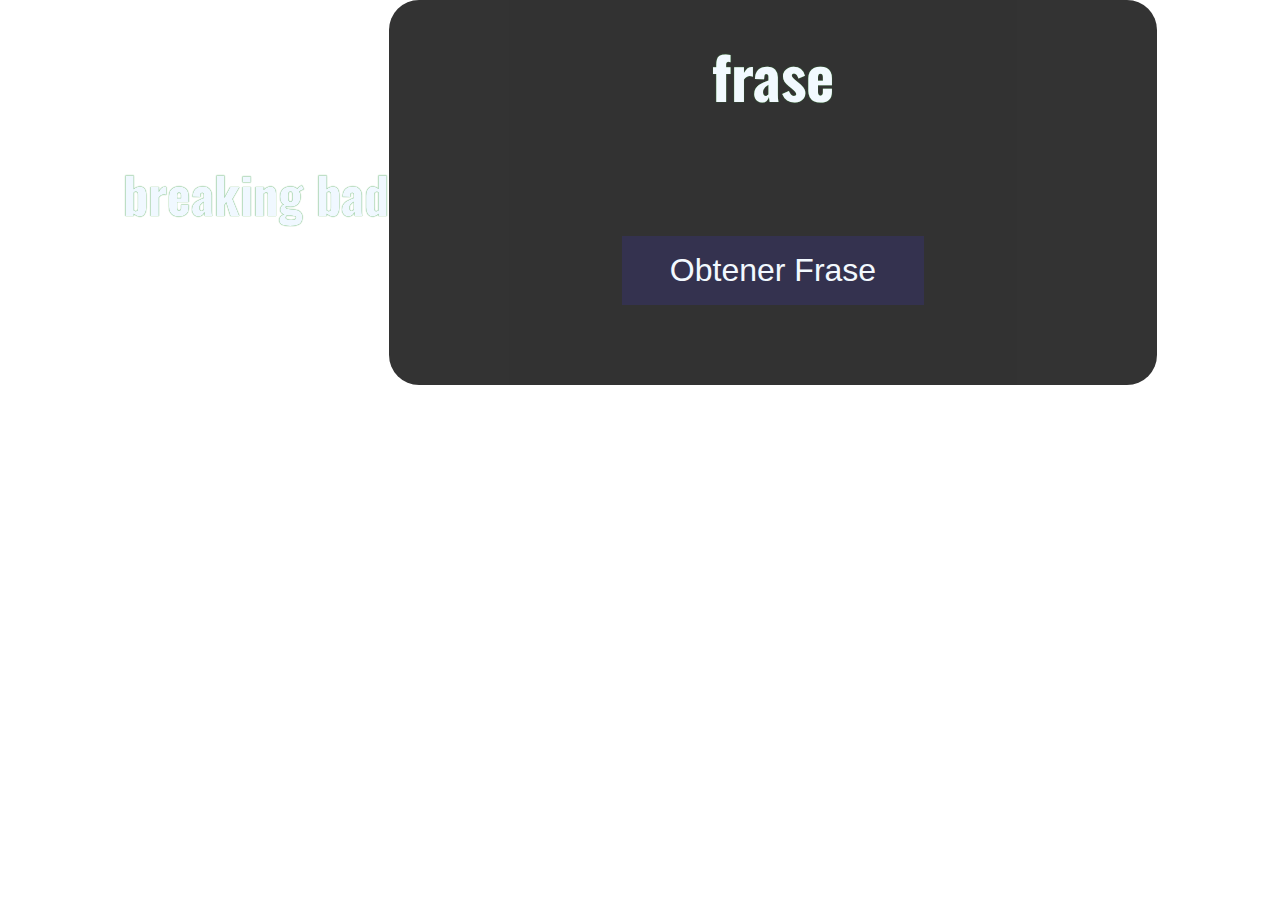
==== 13-breaking/index.html @ 056e1c37 "actualizacion 1.7" ====
<!DOCTYPE html>
<html lang="en">
<head>
    <meta charset="UTF-8">
    <meta http-equiv="X-UA-Compatible" content="IE=edge">
    <meta name="viewport" content="width=device-width, initial-scale=1.0">
    <title>consumir api</title>
    <link href="https://fonts.googleapis.com/css2?family=Oswald:wght@600;700&display=swap" rel="stylesheet">
   <!-- CSS only -->

    <link rel="stylesheet" href="style.css">
</head>
<body onload="tu()">
<h1>breaking bad</h1>
<div class="divFrase">
    <div id="frase">
        <h1>frase</h1>
        <h2>autor</h2>
    </div>
    <input type="button" class="buton" onclick="tu()" value="Obtener Frase">

</div>
<script src="app.js"></script>
</body>
</html>
---- 13-breaking/style.css ----
*{
    margin: 0;
    padding: 0;
    box-sizing: border-box;
}
body{
    color: #000;
    font-size: 25px;
    font-family: 'Oswald', sans-serif;
    text-align: center;
    align-items: center;
    animation-name: iden;
    animation-delay:1s ;
    animation-direction:normal ;
    animation-duration:20s ;
    animation-iteration-count: infinite;
    justify-content: center;
    display: flex;
    font-weight: bold;

}
@keyframes iden{
    0%{
        background:url(13-breaking\imagen1.jpg);
        background-size:cover;
        background-repeat: no-repeat;
        margin: 0;
        height: 100vh;

    }

22%{
    background:url(13-breaking\imagen2.jpg);
    background-size:cover;
    background-repeat: no-repeat;
    margin: 0;
    height: 100vh;
}
40%{
    background:url(13-breaking\imagen3.jpg);
    background-size:cover;
    background-repeat: no-repeat;
    margin: 0;
    height: 100vh;
}
60%{
    background:url(13-breaking\imagen4.jpg);
    background-size:cover;
    background-repeat: no-repeat;
    margin: 0;
    height: 100vh;
}
80%{
    background:url(13-breaking\imagen5.jpg);
    background-size:cover;
    background-repeat: no-repeat;
    margin: 0;
    height: 100vh;
}
90%{
    background:url(13-breaking\imagen6.jpg);
    background-size:cover;
    background-repeat: no-repeat;
    margin: 0;
    height: 100vh;
}
100%{
    background:url(13-breaking\375001-sepik.jpg);
    background-size:cover;
    background-repeat: no-repeat;
    margin: 0;
    height: 100vh; 
}
}
.divFrase{
    display: block;
    width: 60%;
    height: auto;
    font-size: 30px;
    border-radius: 30px;
    background: #000;
    opacity: 0.8;
    padding: 30px;
}
h1,p{
    color: aliceblue;
    opacity: 1;
    text-shadow: 0 0 1px green;
}
.buton{
    background: rgb(2,0,36);
    background: -moz-linear-gradient(90deg, rgba(2,0,36,1) 0%, rgba(9,9,121,1) 35%, rgba(0,212,255,1) 100%);
    background: size 300px;
    font-family: 'Gill Sans', 'Gill Sans MT', Calibri, 'Trebuchet MS', sans-serif;
    color: aliceblue;
    margin: 3rem;
    padding: 1rem 3rem;
    font-size: 2rem;
    border: 2px solid black;
}
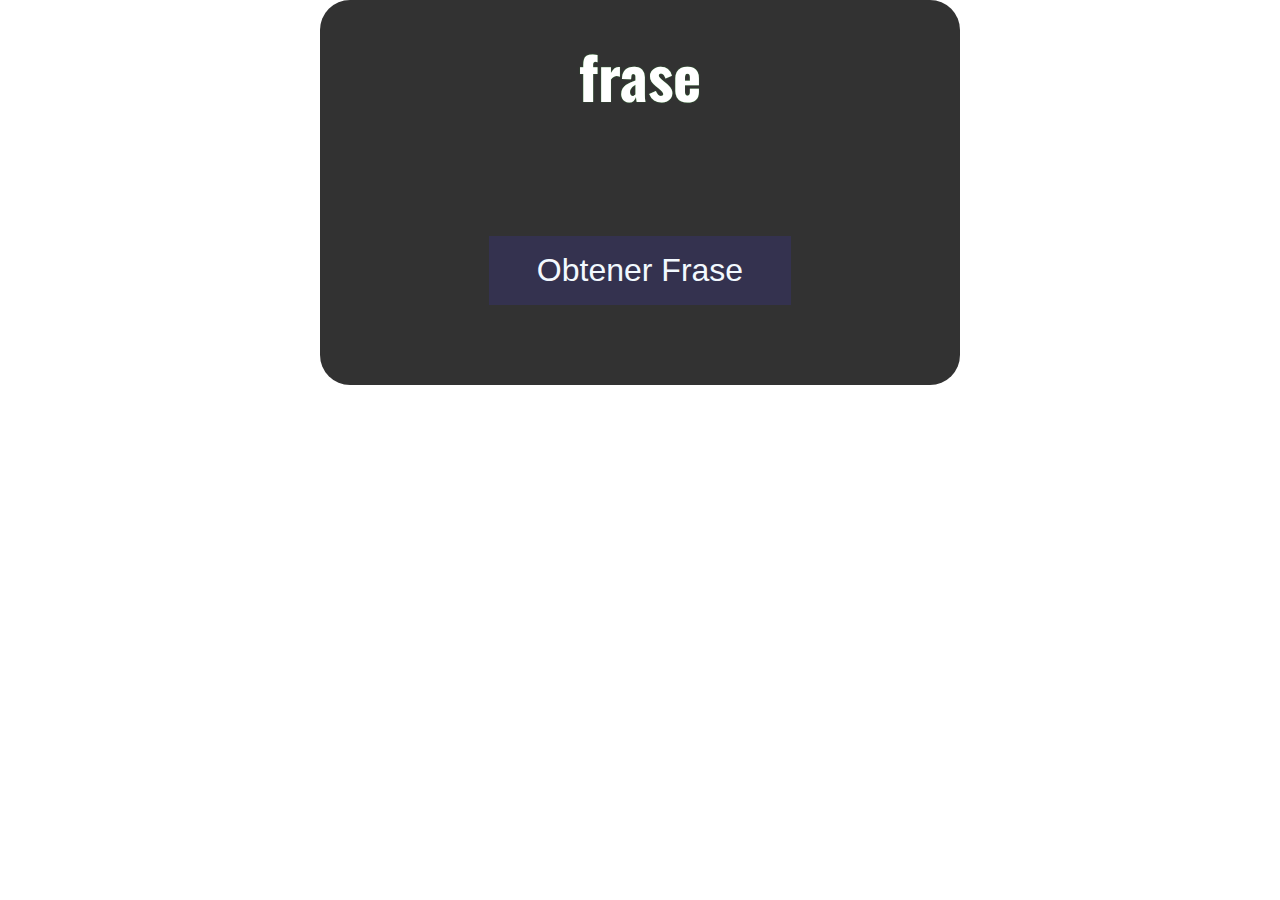
==== commit 49295948: "actualizacion 1.7.1" ====
--- a/13-breaking/index.html
+++ b/13-breaking/index.html
@@ -11,7 +11,7 @@
     <link rel="stylesheet" href="style.css">
 </head>
 <body onload="tu()">
-<h1>breaking bad</h1>
+
 <div class="divFrase">
     <div id="frase">
         <h1>frase</h1>
--- a/13-breaking/style.css
+++ b/13-breaking/style.css
@@ -9,19 +9,18 @@
     font-family: 'Oswald', sans-serif;
     text-align: center;
     align-items: center;
-    animation-name: iden;
-    animation-delay:1s ;
-    animation-direction:normal ;
-    animation-duration:20s ;
+    animation-name:ween;
+    animation-delay:1s;
+    animation-duration:20s;
     animation-iteration-count: infinite;
     justify-content: center;
     display: flex;
     font-weight: bold;
 
 }
-@keyframes iden{
+@keyframes ween{
     0%{
-        background:url(13-breaking\imagen1.jpg);
+        background:url(imagen1.jpg);
         background-size:cover;
         background-repeat: no-repeat;
         margin: 0;
@@ -30,42 +29,42 @@
     }
 
 22%{
-    background:url(13-breaking\imagen2.jpg);
+    background:url(imagen2.jpg);
     background-size:cover;
     background-repeat: no-repeat;
     margin: 0;
     height: 100vh;
 }
 40%{
-    background:url(13-breaking\imagen3.jpg);
+    background:url(imagen3.jpg);
     background-size:cover;
     background-repeat: no-repeat;
     margin: 0;
     height: 100vh;
 }
 60%{
-    background:url(13-breaking\imagen4.jpg);
+    background:url(imagen4.jpg);
     background-size:cover;
     background-repeat: no-repeat;
     margin: 0;
     height: 100vh;
 }
 80%{
-    background:url(13-breaking\imagen5.jpg);
+    background:url(imagen5.jpg);
     background-size:cover;
     background-repeat: no-repeat;
     margin: 0;
     height: 100vh;
 }
 90%{
-    background:url(13-breaking\imagen6.jpg);
+    background:url(imagen6.jpg);
     background-size:cover;
     background-repeat: no-repeat;
     margin: 0;
     height: 100vh;
 }
 100%{
-    background:url(13-breaking\375001-sepik.jpg);
+    background:url(375001-sepik.jpg);
     background-size:cover;
     background-repeat: no-repeat;
     margin: 0;
@@ -74,7 +73,7 @@
 }
 .divFrase{
     display: block;
-    width: 60%;
+    width: 50%;
     height: auto;
     font-size: 30px;
     border-radius: 30px;
@@ -83,7 +82,7 @@
     padding: 30px;
 }
 h1,p{
-    color: aliceblue;
+    color:#fff;
     opacity: 1;
     text-shadow: 0 0 1px green;
 }
